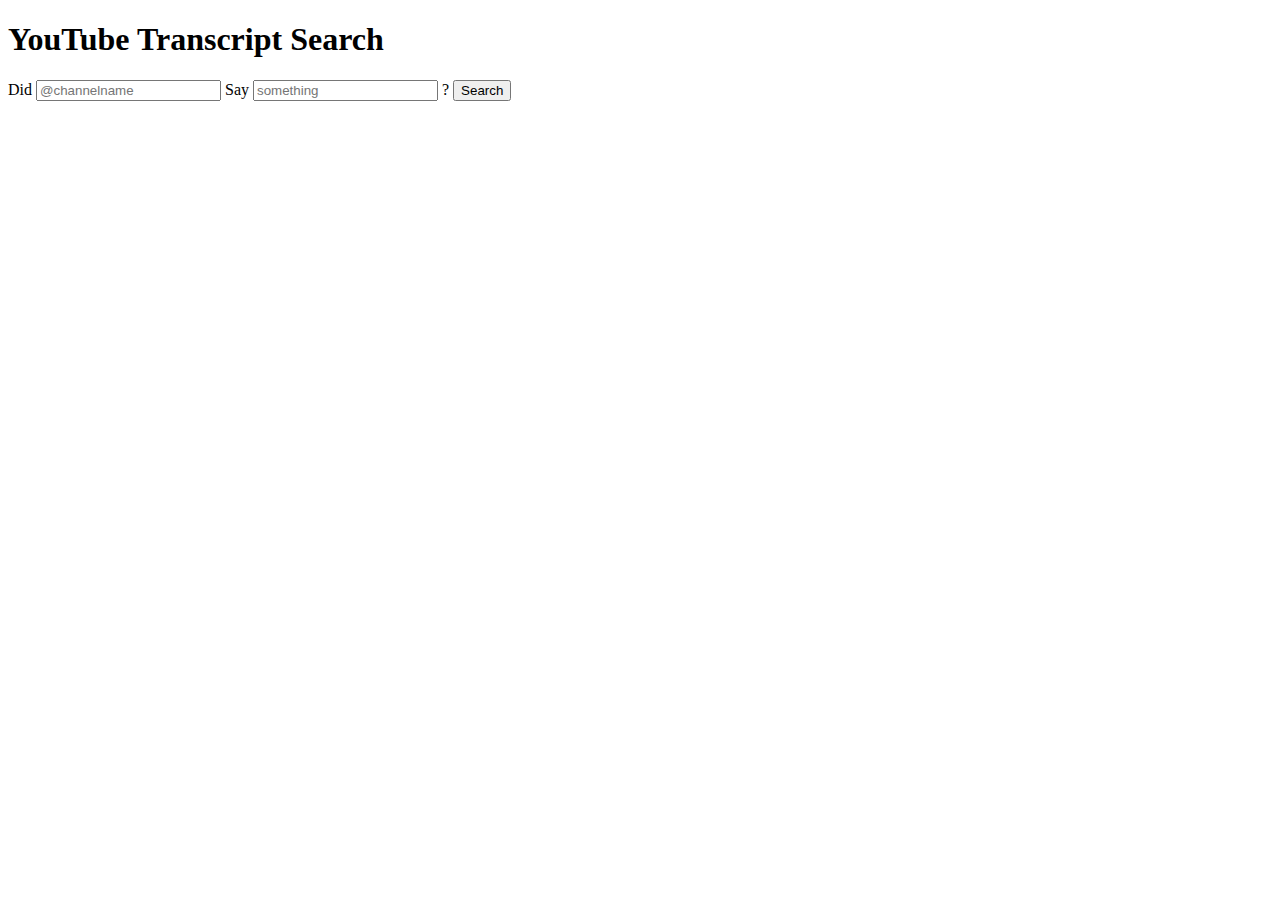
==== public/templates/index.html @ e7ce3cf1 "restructure" ====
<!DOCTYPE html>
<html lang="en">

<head>
    <meta charset="UTF-8">
    <meta name="viewport" content="width=device-width, initial-scale=1.0">
    <title>Did They Say?</title>
    <link rel="stylesheet" href="{{ url_for('static', filename='styles.css') }}">
</head>

<body>
    <h1>YouTube Transcript Search</h1>
    <div class="search-container">
        <div class="input-phrase">
            Did
            <input 
                type="text" 
                id="handle" 
                placeholder="@channelname"
                autocomplete="off">
            Say
            <input 
                type="text" 
                id="term" 
                placeholder="something"
                autocomplete="off">
            ?
            <button onclick="search()" id="searchBtn">Search</button>
        </div>
    </div>
    <div id="progress" class="progress" style="display: none;">
        <div>Videos processed: <span id="videosCount">0</span></div>
        <div>Matches found: <span id="matchesCount">0</span></div>
    </div>
    <div id="results" class="results"></div>

    <script>
        const searchBtn = document.getElementById('searchBtn');
        const resultsDiv = document.getElementById('results');
        const progressDiv = document.getElementById('progress');
        const videosCountSpan = document.getElementById('videosCount');
        const matchesCountSpan = document.getElementById('matchesCount');

        async function search() {
            const handle = document.getElementById('handle').value.trim();
            const term = document.getElementById('term').value.trim();

            if (!handle || !term) return;

            searchBtn.disabled = true;
            resultsDiv.innerHTML = '';
            progressDiv.style.display = 'block';
            videosCountSpan.textContent = '0';
            matchesCountSpan.textContent = '0';

            try {
                const response = await fetch('/search', {
                    method: 'POST',
                    headers: { 'Content-Type': 'application/json' },
                    body: JSON.stringify({ handle, term })
                });

                const reader = response.body.getReader();
                const decoder = new TextDecoder();
                let buffer = '';

                while (true) {
                    const { value, done } = await reader.read();
                    if (done) break;

                    buffer += decoder.decode(value, { stream: true });
                    const lines = buffer.split('\n');
                    buffer = lines.pop();

                    for (const line of lines) {
                        if (line.trim()) {
                            processServerMessage(JSON.parse(line));
                        }
                    }
                }

                if (buffer.trim()) {
                    processServerMessage(JSON.parse(buffer));
                }

            } catch (error) {
                resultsDiv.innerHTML = `
                    <div class="error">
                        An error occurred while searching. Please try again.
                    </div>
                `;
            } finally {
                searchBtn.disabled = false;
            }
        }

        function processServerMessage(message) {
            switch (message.type) {
                case 'error':
                    resultsDiv.innerHTML = `<div class="error">${message.error}</div>`;
                    progressDiv.style.display = 'none';
                    break;

                case 'progress':
                    videosCountSpan.textContent = message.videos_processed;
                    matchesCountSpan.textContent = message.matches_found;
                    break;

                case 'match':
                    addVideoResult(message.data);
                    break;

                case 'complete':
                    if (message.matches_found === 0) {
                        resultsDiv.innerHTML = '<div class="video">No matches found</div>';
                    }
                    break;
            }
        }

        function addVideoResult(video) {
            const videoElement = document.createElement('div');
            videoElement.className = 'video expanded';

            const date = new Date(video.published_at).toLocaleDateString();

            videoElement.innerHTML = `
                <div class="video-header" onclick="toggleVideo(this.parentElement)">
                    <div class="arrow"></div>
                    <h3>${video.title}</h3>
                    <div class="video-meta">
                        ${date}
                        <span class="matches-count">${video.matches.length} matches</span>
                    </div>
                </div>
                <div class="video-content">
                    ${video.matches.map(match => `
                        <div class="match">
                            <p>${match.text}</p>
                            <a 
                                href="https://youtube.com/watch?v=${video.video_id}&t=${Math.floor(match.timestamp)}" 
                                class="timestamp"
                                target="_blank"
                            >
                                Watch at ${match.timestamp_formatted}
                            </a>
                        </div>
                    `).join('')}
                </div>
            `;

            resultsDiv.appendChild(videoElement);
        }

        function toggleVideo(videoElement) {
            videoElement.classList.toggle('expanded');
        }

        document.querySelectorAll('input').forEach(input => {
            input.addEventListener('keypress', (e) => {
                if (e.key === 'Enter') search();
            });
        });
    </script>
</body>

</html>
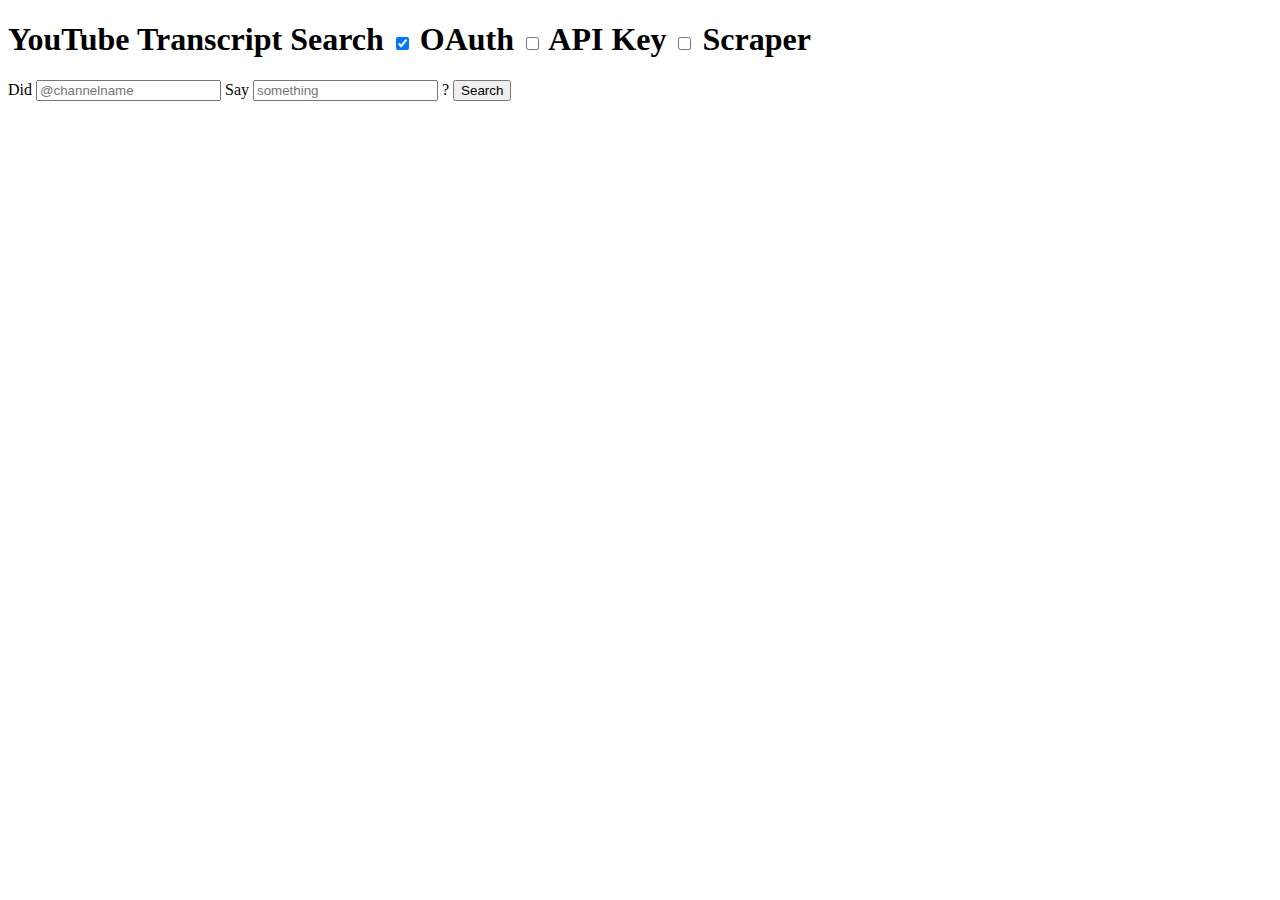
==== commit ddb6c77a: "reconstructed; allow switching apis" ====
--- a/public/templates/index.html
+++ b/public/templates/index.html
@@ -9,7 +9,20 @@
 </head>
 
 <body>
-    <h1>YouTube Transcript Search</h1>
+    <h1>
+        YouTube Transcript Search
+        <span class="api-selector">
+            <label>
+                <input type="checkbox" id="oauth" name="api" checked> OAuth
+            </label>
+            <label>
+                <input type="checkbox" id="apikey" name="api"> API Key
+            </label>
+            <label>
+                <input type="checkbox" id="scraper" name="api"> Scraper
+            </label>
+        </span>
+    </h1>
     <div class="search-container">
         <div class="input-phrase">
             Did
@@ -29,17 +42,44 @@
         </div>
     </div>
     <div id="progress" class="progress" style="display: none;">
-        <div>Videos processed: <span id="videosCount">0</span></div>
-        <div>Matches found: <span id="matchesCount">0</span></div>
+        <div><span id="videosCount">0</span> videos have been processed.</div>
+        <div>Matches have been found in <span id="matchesCount">0</span> of these videos.</div>
+        <div id="finished" style="display: none;">All videos have been scanned.</div>
     </div>
+    <div id="errors" class="error" style="display: none;"></div>
     <div id="results" class="results"></div>
 
     <script>
         const searchBtn = document.getElementById('searchBtn');
+        const errorsDiv = document.getElementById('errors');
         const resultsDiv = document.getElementById('results');
         const progressDiv = document.getElementById('progress');
         const videosCountSpan = document.getElementById('videosCount');
         const matchesCountSpan = document.getElementById('matchesCount');
+        const finishedDiv = document.getElementById('finished');
+
+        // Handle checkbox behavior
+        const checkboxes = document.querySelectorAll('input[name="api"]');
+        checkboxes.forEach(checkbox => {
+            checkbox.addEventListener('change', function() {
+                if (this.checked) {
+                    // Uncheck all other checkboxes
+                    checkboxes.forEach(cb => {
+                        if (cb !== this) cb.checked = false;
+                    });
+                } else {
+                    // If unchecking the last checked box, keep it checked
+                    if ([...checkboxes].every(cb => !cb.checked)) {
+                        this.checked = true;
+                    }
+                }
+            });
+        });
+
+        function getCurrentAPI() {
+            const checked = document.querySelector('input[name="api"]:checked');
+            return checked ? checked.id : 'oauth';
+        }
 
         async function search() {
             const handle = document.getElementById('handle').value.trim();
@@ -48,8 +88,11 @@
             if (!handle || !term) return;
 
             searchBtn.disabled = true;
+            errorsDiv.textContent = '';
+            errorsDiv.style.display = 'none';
             resultsDiv.innerHTML = '';
             progressDiv.style.display = 'block';
+            finishedDiv.style.display = 'none';
             videosCountSpan.textContent = '0';
             matchesCountSpan.textContent = '0';
 
@@ -57,7 +100,11 @@
                 const response = await fetch('/search', {
                     method: 'POST',
                     headers: { 'Content-Type': 'application/json' },
-                    body: JSON.stringify({ handle, term })
+                    body: JSON.stringify({ 
+                        handle, 
+                        term,
+                        type: getCurrentAPI()
+                    })
                 });
 
                 const reader = response.body.getReader();
@@ -84,12 +131,10 @@
                 }
 
             } catch (error) {
-                resultsDiv.innerHTML = `
-                    <div class="error">
-                        An error occurred while searching. Please try again.
-                    </div>
-                `;
+                errorsDiv.style.display = 'block';
+                errorsDiv.textContent = "There was an error processing your request. Please try again.";
             } finally {
+                finishedDiv.style.display = 'block';
                 searchBtn.disabled = false;
             }
         }
@@ -97,8 +142,8 @@
         function processServerMessage(message) {
             switch (message.type) {
                 case 'error':
-                    resultsDiv.innerHTML = `<div class="error">${message.error}</div>`;
-                    progressDiv.style.display = 'none';
+                    errorsDiv.style.display = 'block';
+                    errorsDiv.textContent = message.error;
                     break;
 
                 case 'progress':
@@ -156,7 +201,7 @@
             videoElement.classList.toggle('expanded');
         }
 
-        document.querySelectorAll('input').forEach(input => {
+        document.querySelectorAll('input[type="text"]').forEach(input => {
             input.addEventListener('keypress', (e) => {
                 if (e.key === 'Enter') search();
             });
